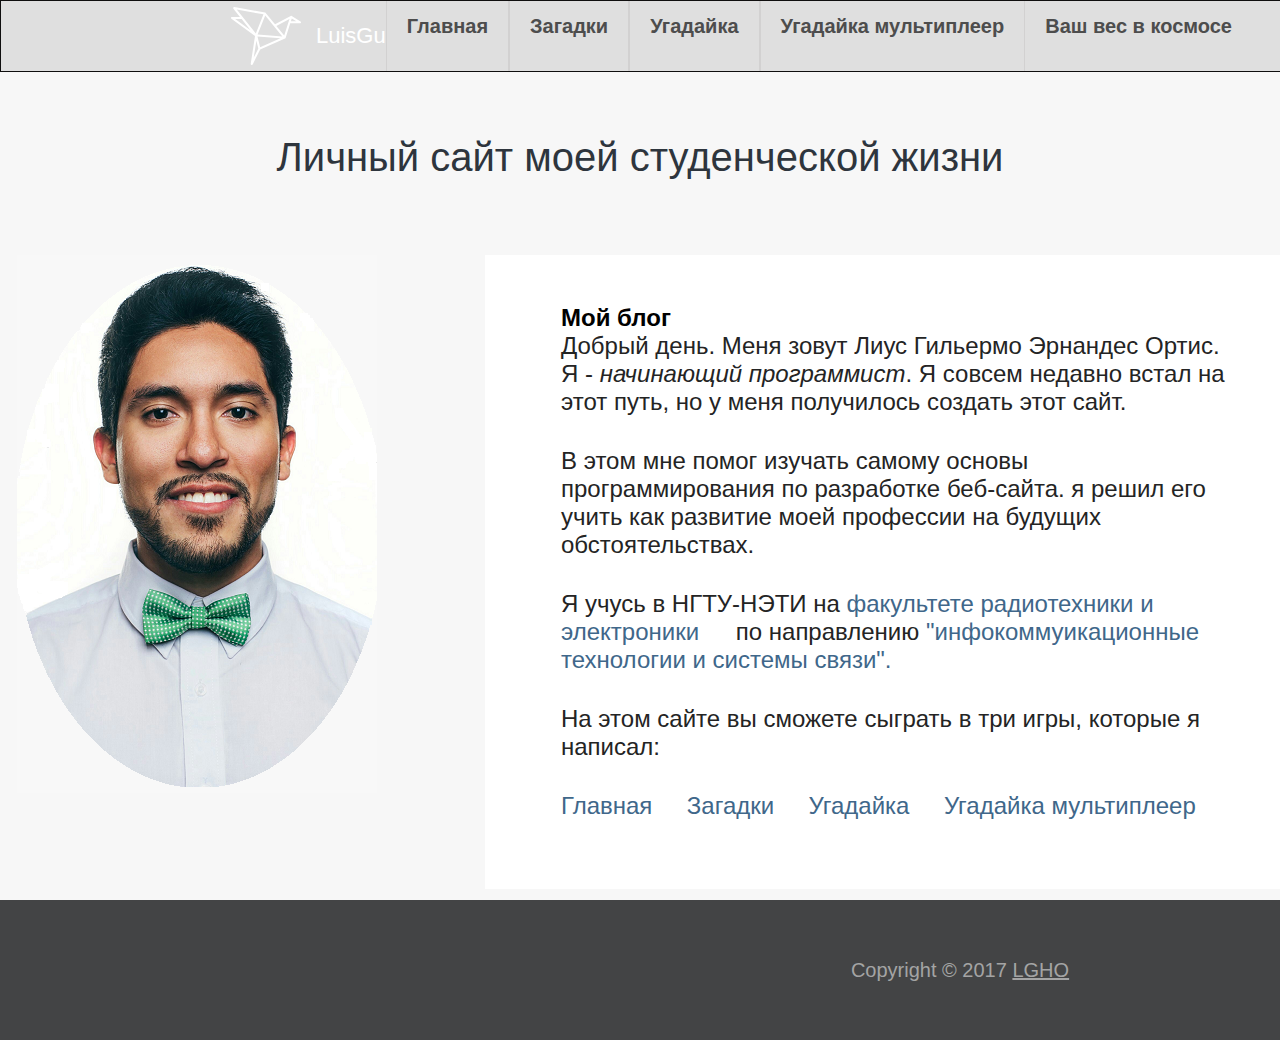
==== index.html @ d2ba4981 "This is my personal website" ====
<!DOCTYPE html>
<html>
<head>
    <meta charset="utf-8">
    <title>Добро пожаловать на моей странице</title>
    <link rel="icon" href="img/icon.png" type="images/png">
    <link rel="stylesheet" href="style/site.css">
</head>
<body>
    <div id="content">
        <div id="header">
          <div id="logo"></div>
          <div id="space"></div>
          <div id="companyName">LuisGu</div>
            <a href="index.html">Главная</a>
            <a href="puzzle.html">Загадки</a>
            <a href="guess1.html">Угадайка</a>
            <a href="guess2.html">Угадайка мультиплеер</a>
            <a href="calculator.html">Ваш вес в космосе</a>
        </div>
        <h1>Личный сайт моей студенческой жизни</h1>
        <div id="center">
            <img src="img/profile.png" alt="фотография">
            <div id="box_text">
                 <h2>Мой блог</h2>
                <p>Добрый день. Меня зовут <b>Лиус Гильермо Эрнандес Ортис</b>. Я - <i>начинающий программист</i>. Я совсем недавно встал на этот путь, но у меня получилось создать этот сайт. </p>
                <p>В этом мне помог изучать  самому основы программирования по разработке беб-сайта. я решил его учить как развитие моей профессии на будущих обстоятельствах.</p>
                  <p>Я учусь в НГТУ-НЭТИ на <a href="http://www.ref.nstu.ru/" target="_blank">факультете радиотехники и электроники</a> по направлению <a href="http://www.ref.nstu.ru/abit/directions/direction_info?id_facultet_okso=2989&id_training_form=1&dist=0" target="_blank">"инфокоммуикационные технологии и системы связи".</a></p>


                <p>На этом сайте вы сможете сыграть в три игры, которые я написал: </p>
                <a href="index.html">Главная</a> <a href="riddles.html">Загадки</a> <a href="guess1.html">Угадайка</a> <a href="guess2.html">Угадайка мультиплеер</a>
                <br>
                <br>
            </div>
        </div>
    </div>
    <div id="footer">Copyright &copy 2017 <a href="http://guillo.ru.host1612675.serv16.hostland.pro/index.html" onclick="#">LGHO</a></div>
</body>

</html>
---- style/site.css ----
/*body{
  background-color: #555;
  font-family:sans-serif;
}

#header{
width: 1300px;
margin: 0 auto;
height: 50px;
text-align: center;
padding-top: 18px;
}

*{
  margin: 0;
  padding: 0;
}

#header a{
 color: #4d4d4d;
 font-size: 20px;
 font-weight: 100;
 text-align: center;
 text-decoration: none;
 height: 30px;
line-height: 30px;
display: inline-block;
}
*/

* {
    margin: 0;
    padding: 0;
  }

body {
    background-color: #f7f7f7;
    font-family: 'Roboto', sans-serif;
}

#header {
    border: 1px solid #0f0e0e;
    background-color: #dfdfdf;
    min-width: 1280px;
    height: 50px;
    text-align: center;
    padding: 10px;
    display: flex;
    align-items: center;
  	flex-direction: row;

}

#header #selected {
    color: #000;
}

#center {
    width: 1280px;
    margin: 0 auto;
}

#header a {
    color: #4d4d4d;
    font-size: 20px;
    font-weight: 600;
    text-align: center;
    text-decoration: none;
    height: 70px;
    line-height: 50px;
    padding: 0 20px;
    display: block;
    border-left: 1px solid rgba(94, 89, 88, 0.1);
  	border-right: 1px solid rgba(94, 89, 88,0.1);
}
#header a:last-child{
  border-right: none;
  border-left: none;
  }
#header a:hover{
   background: #5e5e5e;
}

#header #logo {
  position: relative;
  left: 220px;
	width: 50px;
	height: 50px;
  padding: 10px;
	float: left;
	background: url('img/origami-logo.svg') no-repeat;
	background-size: cover;
}
#header #companyName {
	float: left;
	margin-left: 15px;
	font-size: 22px;
	line-height: 50px;
	color: #fff;
}
#header #space {
  width: 200px;
  height: 50px;
  padding: 10px;
}
/*#header span {
  border-left: 1px solid rgba(255, 255, 255, 0.1);
  border-right: 1px solid rgba(255, 255, 255, 0.1);
    padding: 0 38px;
    display: inline-block;
}*/

#content {
    height: 900px;
    min-width: 1200px;
    margin: 0 auto;
}

#content h1 {
    min-width: 1200px;
    text-align: center;
    color: #2e353d;
    font-size: 40px;
    font-weight: 300;
    margin-top: 63px;
    margin-bottom: 75px;
}

#content h3 {
    color: #242424;
    font-size: 35px;
    font-weight: 300;
    text-align: left;
    margin-left: 41px;
    margin-bottom: 52px;
}

#content h5 {
    color:  #242424;
    font-size: 24px;
    text-align: left;
}

#content img {
    margin-left: 17px;
}

#content #box_text {
    width: 671px;
    background-color: #ffffff;
    float: right;
    padding: 49px 48px 51px 76px;
}

#content #box_text p {
    color: #242424;
    font-size: 24px;
    font-weight: 100;
    text-align: left;
    margin-bottom: 31px;
}

#content #box_text a  {
    color: #40678a;
    font-size: 24px;
    font-weight: 100;
    text-align: center;
    text-decoration: none;
    padding-right:30px;
}


#content .media {
    margin-right: 0;
}

#content #box {
    background-color: #ffffff;
    width: 1238px;
    height: 446px;
    margin: 0 auto;
    padding-top: 37px;
    padding-left: 38px;
}

#content #box p {
    color: #242424;
    font-size: 24px;
    font-weight: 100;
    text-align: left;
    margin-top: 37px;
    margin-bottom: 30px;
}

#content #box input {
    border: 1px solid #a0a0a0;
    background-color: #f5f5f5;
    width: 457px;
    height: 34px;
    padding-left:10px;
    font-size:20px;
    font-weight: 100;
    margin-bottom: 12px;
}

#content #box a {
    display: block;
    float: left;
    background-color:  #8cbbd3;
    color:  #ffffff;
    font-size: 24px;
    font-weight: 300;
    text-align: center;
    text-decoration: none;
    margin-top: 30px;
    padding:11px 51px;
}
#content #box #especial{
  display: block;
  float: right;
  text-align: center;
  text-decoration: none;
  font-size: 24px;
  font-weight: 300;
  color:  #ffffff;

}


#content #box a:hover {
    background-color: #5ba1d3;
}

#footer {
    background-color: #434445;
    min-width: 1920px;
    height: 140px;
    margin: 0 auto;
    text-align: center;
    color: #a4a4a4;
    font-size: 20px;
    font-weight: 100;
    line-height: 140px;
}

#footer a {
    color: inherit;
}
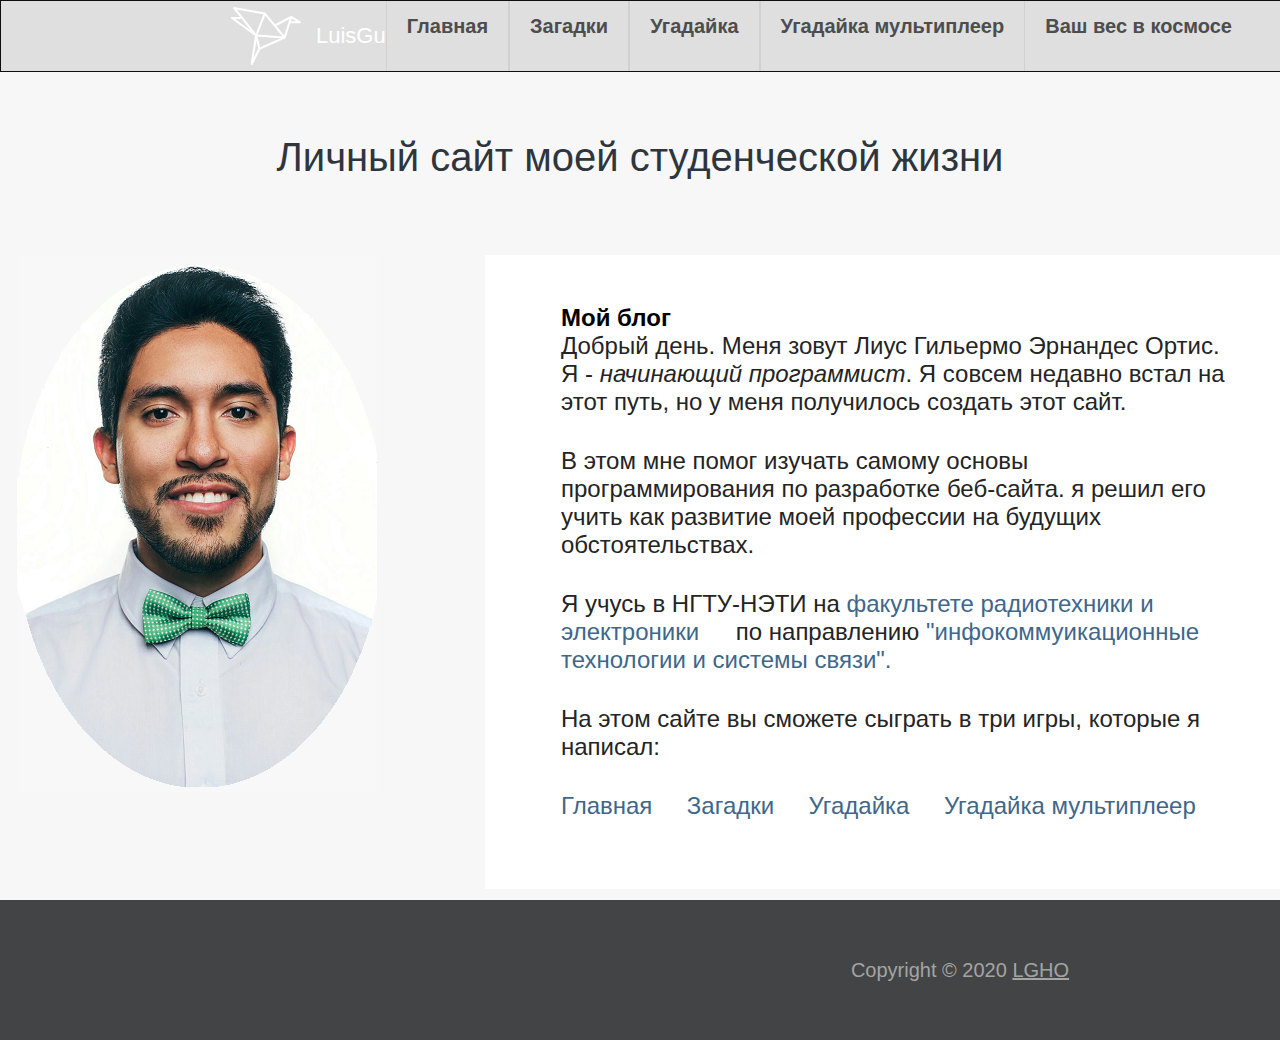
==== commit fe307306: "Update index.html" ====
--- a/index.html
+++ b/index.html
@@ -35,7 +35,7 @@
             </div>
         </div>
     </div>
-    <div id="footer">Copyright &copy 2017 <a href="http://guillo.ru.host1612675.serv16.hostland.pro/index.html" onclick="#">LGHO</a></div>
+    <div id="footer">Copyright &copy 2020 <a href="http://guillo.ru.host1612675.serv16.hostland.pro/index.html" onclick="#">LGHO</a></div>
 </body>
 
 </html>
